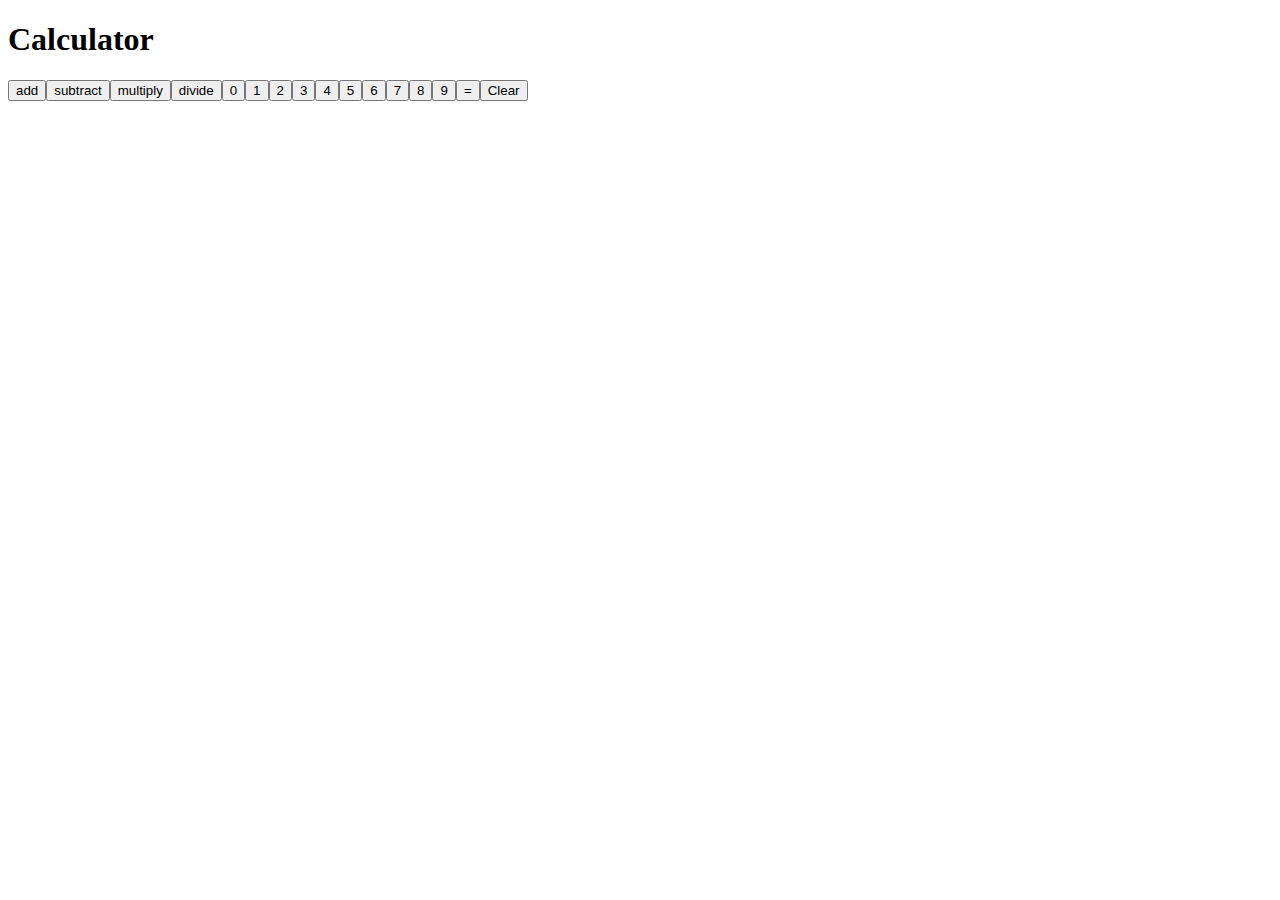
==== calculator/index.html @ f7c5e4ab "Begin calculator project" ====
<!doctype html>
<html lang="en">
	<head>
		<!-- Bootstrap -->
		<meta charset="utf-8">
		<meta name="viewport" content="width=device-width, initial-scale=1, shrink-to-fit=no">
		<link rel="stylesheet" href="https://stackpath.bootstrapcdn.com/bootstrap/4.1.1/css/bootstrap.min.css" integrity="sha384-WskhaSGFgHYWDcbwN70/dfYBj47jz9qbsMId/iRN3ewGhXQFZCSftd1LZCfmhktB" crossorigin="anonymous">

		<link rel="stylesheet" href="style.css">
		<title>Calculator</title>
	</head>
	<body>
		<div class="container">
			<div class="jumbotron pt-4">
				<h1 class="display-4">Calculator</h1>

				<div class="row">
					<div class="col">

						<div id="calculator">
							<div id="display" class="lead"></div>
							<button type="button" class="btn btn-primary">add</button>
							<button type="button" class="btn btn-primary">subtract</button>
							<button type="button" class="btn btn-primary">multiply</button>
							<button type="button" class="btn btn-primary">divide</button>
							<button type="button" class="btn btn-primary">0</button>
							<button type="button" class="btn btn-primary">1</button>
							<button type="button" class="btn btn-primary">2</button>
							<button type="button" class="btn btn-primary">3</button>
							<button type="button" class="btn btn-primary">4</button>
							<button type="button" class="btn btn-primary">5</button>
							<button type="button" class="btn btn-primary">6</button>
							<button type="button" class="btn btn-primary">7</button>
							<button type="button" class="btn btn-primary">8</button>
							<button type="button" class="btn btn-primary">9</button>
							<button type="button" class="btn btn-primary">=</button>
							<button type="button" class="btn btn-primary">Clear</button>
						</div>

					</div>
				</div>

			</div>
		</div>

		<script type="text/javascript" src="script.js"></script>
		<!-- jQuery first, then Popper.js, then Bootstrap JS -->
		<script src="https://code.jquery.com/jquery-3.3.1.slim.min.js" integrity="sha384-q8i/X+965DzO0rT7abK41JStQIAqVgRVzpbzo5smXKp4YfRvH+8abtTE1Pi6jizo" crossorigin="anonymous"></script>
		<script src="https://cdnjs.cloudflare.com/ajax/libs/popper.js/1.14.3/umd/popper.min.js" integrity="sha384-ZMP7rVo3mIykV+2+9J3UJ46jBk0WLaUAdn689aCwoqbBJiSnjAK/l8WvCWPIPm49" crossorigin="anonymous"></script>
		<script src="https://stackpath.bootstrapcdn.com/bootstrap/4.1.1/js/bootstrap.min.js" integrity="sha384-smHYKdLADwkXOn1EmN1qk/HfnUcbVRZyYmZ4qpPea6sjB/pTJ0euyQp0Mk8ck+5T" crossorigin="anonymous"></script>
	</body>
</html>
---- calculator/style.css ----
#calculator {
	display: flex;
}

.calc-button {
}
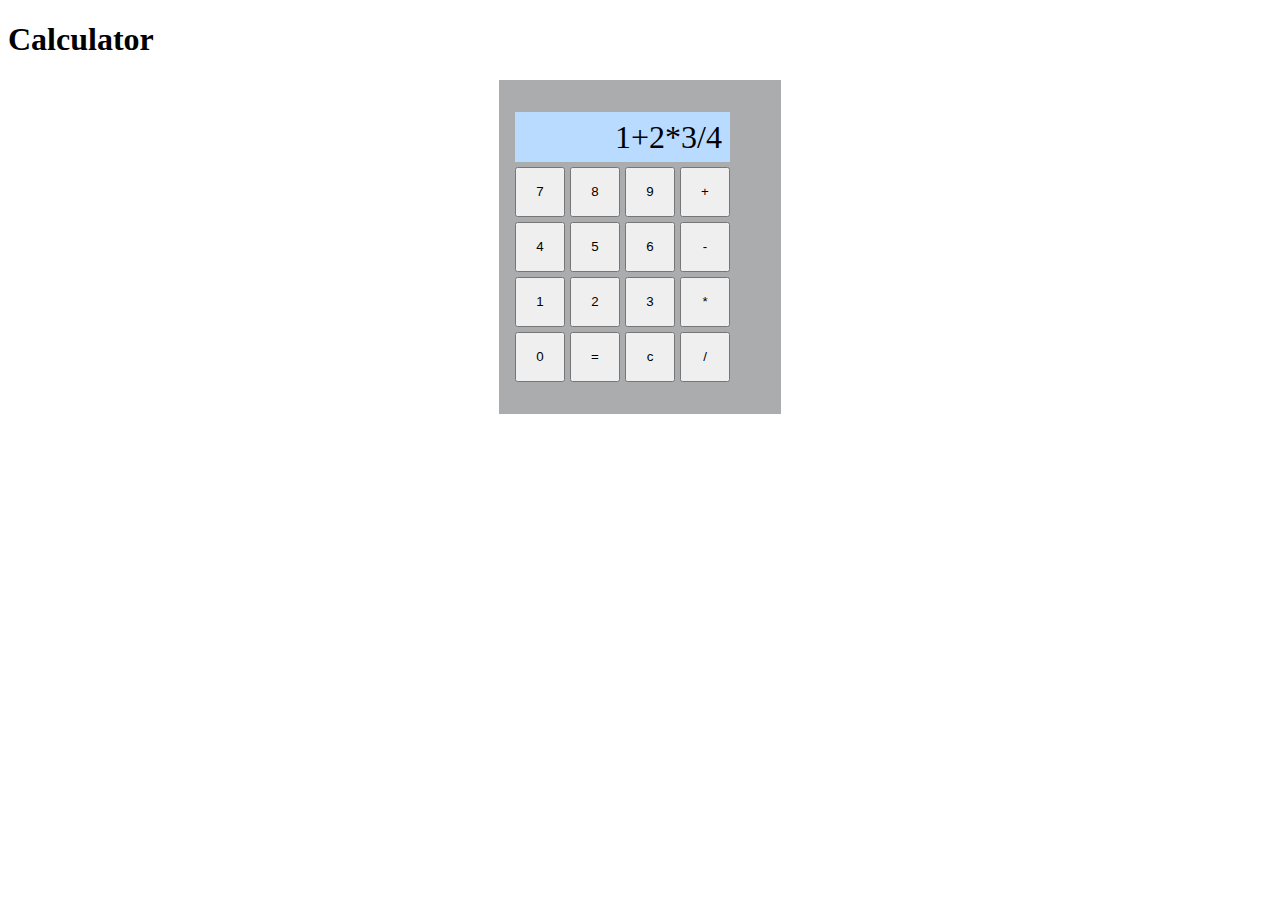
==== commit 39f3e406: "Style and layout components with CSS grid" ====
--- a/calculator/index.html
+++ b/calculator/index.html
@@ -18,23 +18,23 @@
 					<div class="col">
 
 						<div id="calculator">
-							<div id="display" class="lead"></div>
-							<button type="button" class="btn btn-primary">add</button>
-							<button type="button" class="btn btn-primary">subtract</button>
-							<button type="button" class="btn btn-primary">multiply</button>
-							<button type="button" class="btn btn-primary">divide</button>
-							<button type="button" class="btn btn-primary">0</button>
-							<button type="button" class="btn btn-primary">1</button>
-							<button type="button" class="btn btn-primary">2</button>
-							<button type="button" class="btn btn-primary">3</button>
-							<button type="button" class="btn btn-primary">4</button>
-							<button type="button" class="btn btn-primary">5</button>
-							<button type="button" class="btn btn-primary">6</button>
-							<button type="button" class="btn btn-primary">7</button>
-							<button type="button" class="btn btn-primary">8</button>
-							<button type="button" class="btn btn-primary">9</button>
-							<button type="button" class="btn btn-primary">=</button>
-							<button type="button" class="btn btn-primary">Clear</button>
+							<div id="display" class="lead">1+2*3/4</div>
+							<button type="button" class="btn btn-primary 7">7</button>
+							<button type="button" class="btn btn-primary 8">8</button>
+							<button type="button" class="btn btn-primary 9">9</button>
+							<button type="button" class="btn btn-primary add">+</button>
+							<button type="button" class="btn btn-primary 4">4</button>
+							<button type="button" class="btn btn-primary 5">5</button>
+							<button type="button" class="btn btn-primary 6">6</button>
+							<button type="button" class="btn btn-primary sub">-</button>
+							<button type="button" class="btn btn-primary 1">1</button>
+							<button type="button" class="btn btn-primary 2">2</button>
+							<button type="button" class="btn btn-primary 3">3</button>
+							<button type="button" class="btn btn-primary mult">*</button>
+							<button type="button" class="btn btn-primary 0">0</button>
+							<button type="button" class="btn btn-primary eq">=</button>
+							<button type="button" class="btn btn-primary clear">c</button>
+							<button type="button" class="btn btn-primary div">/</button>
 						</div>
 
 					</div>
--- a/calculator/style.css
+++ b/calculator/style.css
@@ -1,7 +1,22 @@
 #calculator {
-	display: flex;
+	width: 250px;
+	margin: 0 auto;
+	display: grid;
+	grid-template-columns: 50px 50px 50px 50px;
+	grid-auto-rows: 50px;
+	grid-gap: 5px;
+	background-color: #aaacae;
+	padding: 2em 1em;
 }
 
-.calc-button {
-}
-
+#display {
+	grid-row-start: 1;
+	grid-row-end: 2;
+	grid-column-start: 1;
+	grid-column-end: 5;
+	text-align: right;
+	line-height: 50px;
+	font-size: 2em;
+	background-color: #b9dbff;
+	padding-right: 0.25em;
+}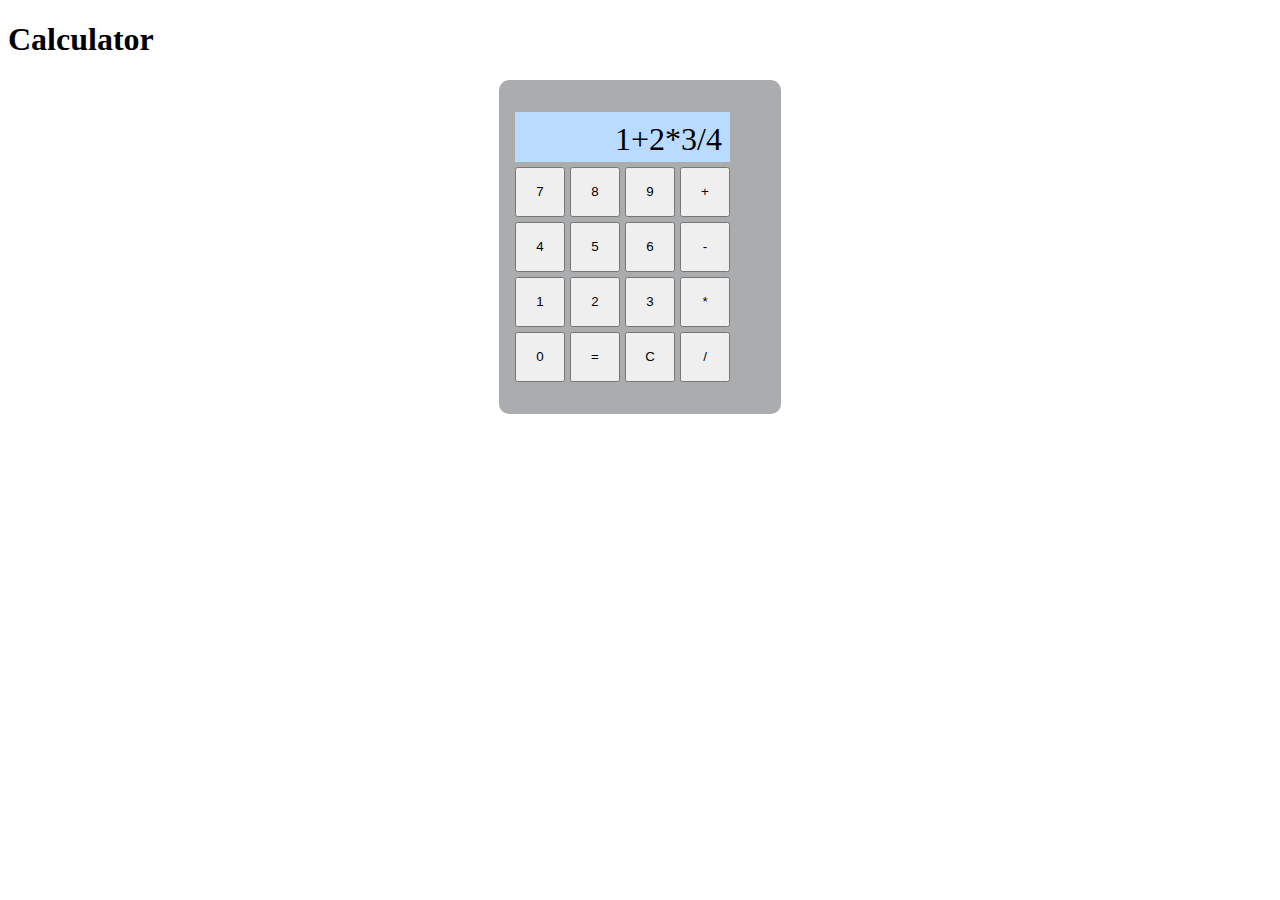
==== commit 5307a93e: "Round corners of calculator" ====
--- a/calculator/index.html
+++ b/calculator/index.html
@@ -19,22 +19,22 @@
 
 						<div id="calculator">
 							<div id="display" class="lead">1+2*3/4</div>
-							<button type="button" class="btn btn-primary 7">7</button>
-							<button type="button" class="btn btn-primary 8">8</button>
-							<button type="button" class="btn btn-primary 9">9</button>
-							<button type="button" class="btn btn-primary add">+</button>
-							<button type="button" class="btn btn-primary 4">4</button>
-							<button type="button" class="btn btn-primary 5">5</button>
-							<button type="button" class="btn btn-primary 6">6</button>
-							<button type="button" class="btn btn-primary sub">-</button>
-							<button type="button" class="btn btn-primary 1">1</button>
-							<button type="button" class="btn btn-primary 2">2</button>
-							<button type="button" class="btn btn-primary 3">3</button>
-							<button type="button" class="btn btn-primary mult">*</button>
-							<button type="button" class="btn btn-primary 0">0</button>
-							<button type="button" class="btn btn-primary eq">=</button>
-							<button type="button" class="btn btn-primary clear">c</button>
-							<button type="button" class="btn btn-primary div">/</button>
+							<button type="button" class="btn btn-primary" id="7">7</button>
+							<button type="button" class="btn btn-primary" id="8">8</button>
+							<button type="button" class="btn btn-primary" id="9">9</button>
+							<button type="button" class="btn btn-primary" id="add">+</button>
+							<button type="button" class="btn btn-primary" id="4">4</button>
+							<button type="button" class="btn btn-primary" id="5">5</button>
+							<button type="button" class="btn btn-primary" id="6">6</button>
+							<button type="button" class="btn btn-primary" id="sub">-</button>
+							<button type="button" class="btn btn-primary" id="1">1</button>
+							<button type="button" class="btn btn-primary" id="2">2</button>
+							<button type="button" class="btn btn-primary" id="3">3</button>
+							<button type="button" class="btn btn-primary" id="mult">*</button>
+							<button type="button" class="btn btn-primary" id="0">0</button>
+							<button type="button" class="btn btn-primary" id="eq">=</button>
+							<button type="button" class="btn btn-primary" id="clear">C</button>
+							<button type="button" class="btn btn-primary" id="div">/</button>
 						</div>
 
 					</div>
--- a/calculator/style.css
+++ b/calculator/style.css
@@ -7,6 +7,10 @@
 	grid-gap: 5px;
 	background-color: #aaacae;
 	padding: 2em 1em;
+
+	-moz-border-radius: 10px;
+	-webkit-border-radius: 10px;
+	border-radius: 10px;
 }
 
 #display {
@@ -15,8 +19,12 @@
 	grid-column-start: 1;
 	grid-column-end: 5;
 	text-align: right;
-	line-height: 50px;
+	line-height: 55px;
 	font-size: 2em;
 	background-color: #b9dbff;
 	padding-right: 0.25em;
+}
+
+.operator {
+	font-weight: bold;
 }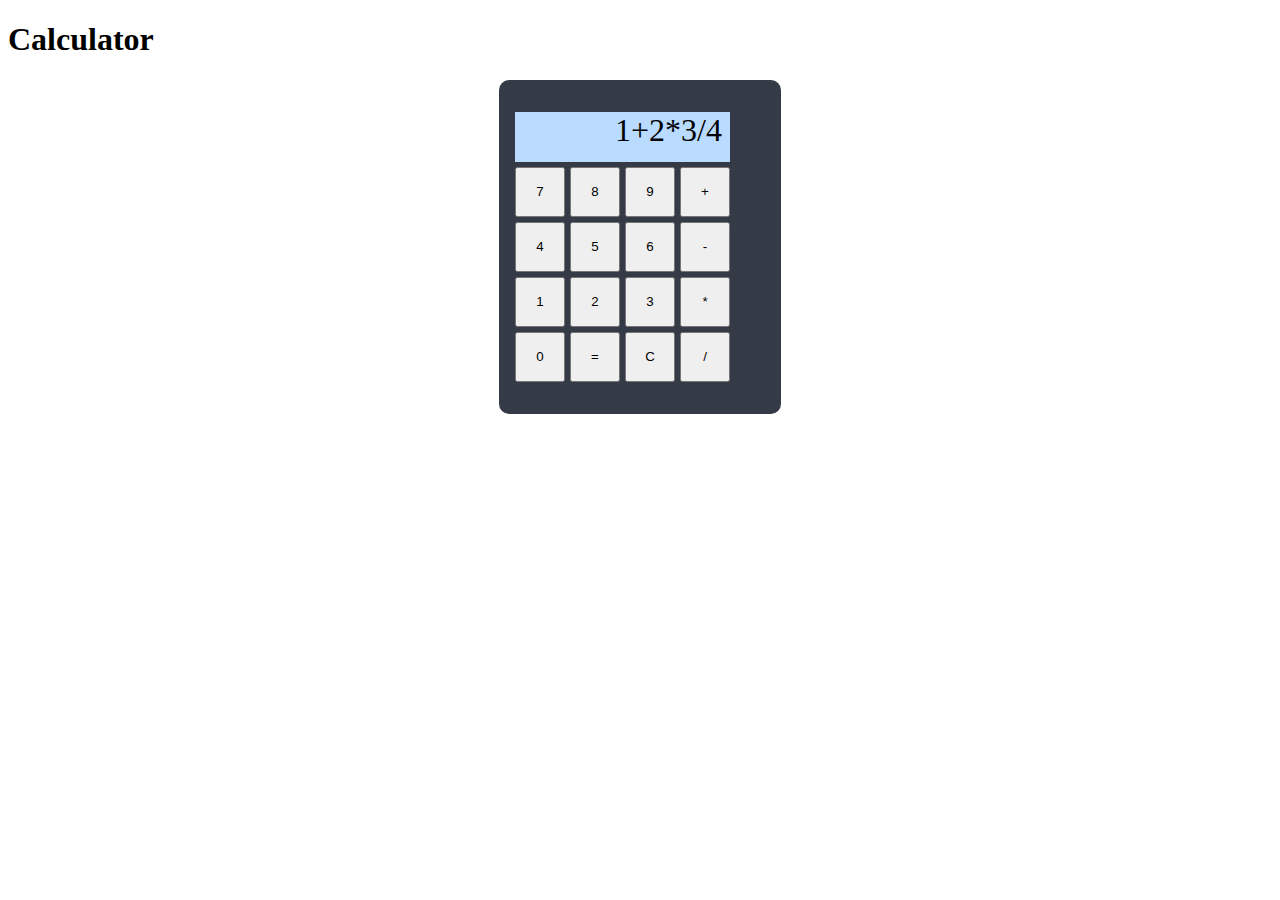
==== commit 65d696b2: "Attempt to add event listeners" ====
--- a/calculator/index.html
+++ b/calculator/index.html
@@ -19,21 +19,21 @@
 
 						<div id="calculator">
 							<div id="display" class="lead">1+2*3/4</div>
-							<button type="button" class="btn btn-primary" id="7">7</button>
-							<button type="button" class="btn btn-primary" id="8">8</button>
-							<button type="button" class="btn btn-primary" id="9">9</button>
+							<button type="button" class="btn btn-light" id="7">7</button>
+							<button type="button" class="btn btn-light" id="8">8</button>
+							<button type="button" class="btn btn-light" id="9">9</button>
 							<button type="button" class="btn btn-primary" id="add">+</button>
-							<button type="button" class="btn btn-primary" id="4">4</button>
-							<button type="button" class="btn btn-primary" id="5">5</button>
-							<button type="button" class="btn btn-primary" id="6">6</button>
+							<button type="button" class="btn btn-light" id="4">4</button>
+							<button type="button" class="btn btn-light" id="5">5</button>
+							<button type="button" class="btn btn-light" id="6">6</button>
 							<button type="button" class="btn btn-primary" id="sub">-</button>
-							<button type="button" class="btn btn-primary" id="1">1</button>
-							<button type="button" class="btn btn-primary" id="2">2</button>
-							<button type="button" class="btn btn-primary" id="3">3</button>
+							<button type="button" class="btn btn-light" id="1">1</button>
+							<button type="button" class="btn btn-light" id="2">2</button>
+							<button type="button" class="btn btn-light" id="3">3</button>
 							<button type="button" class="btn btn-primary" id="mult">*</button>
-							<button type="button" class="btn btn-primary" id="0">0</button>
-							<button type="button" class="btn btn-primary" id="eq">=</button>
-							<button type="button" class="btn btn-primary" id="clear">C</button>
+							<button type="button" class="btn btn-light" id="0">0</button>
+							<button type="button" class="btn btn-light" id="eq">=</button>
+							<button type="button" class="btn btn-light" id="clear">C</button>
 							<button type="button" class="btn btn-primary" id="div">/</button>
 						</div>
 
--- a/calculator/style.css
+++ b/calculator/style.css
@@ -5,7 +5,7 @@
 	grid-template-columns: 50px 50px 50px 50px;
 	grid-auto-rows: 50px;
 	grid-gap: 5px;
-	background-color: #aaacae;
+	background-color: #353a47;
 	padding: 2em 1em;
 
 	-moz-border-radius: 10px;
@@ -18,10 +18,9 @@
 	grid-row-end: 2;
 	grid-column-start: 1;
 	grid-column-end: 5;
+	background-color: #b9dbff;
 	text-align: right;
-	line-height: 55px;
 	font-size: 2em;
-	background-color: #b9dbff;
 	padding-right: 0.25em;
 }
 
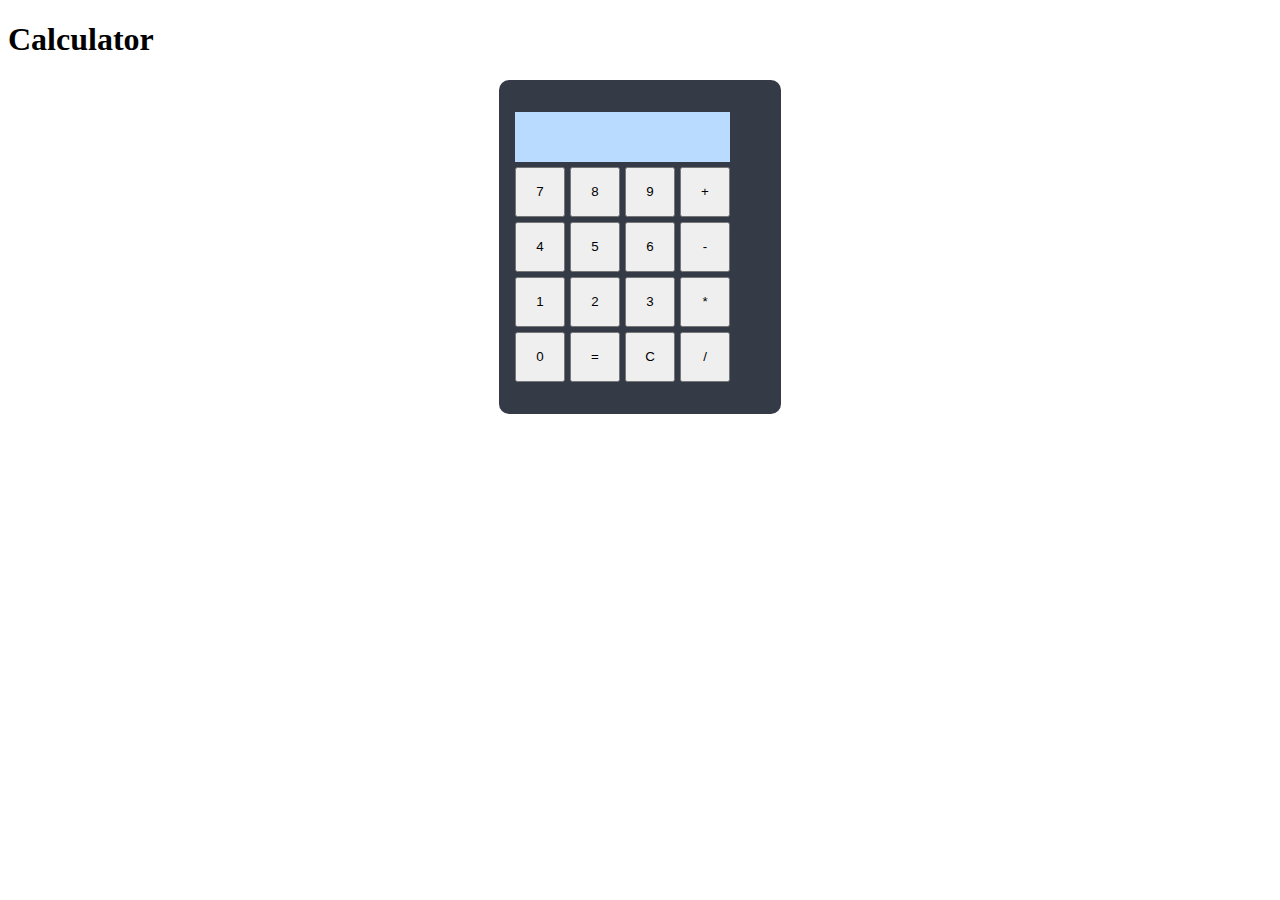
==== commit 1330b970: "Working calculator for single operations" ====
--- a/calculator/index.html
+++ b/calculator/index.html
@@ -18,7 +18,7 @@
 					<div class="col">
 
 						<div id="calculator">
-							<div id="display" class="lead">1+2*3/4</div>
+							<div id="display" class="lead"></div>
 							<button type="button" class="btn btn-light" id="7">7</button>
 							<button type="button" class="btn btn-light" id="8">8</button>
 							<button type="button" class="btn btn-light" id="9">9</button>
@@ -26,15 +26,15 @@
 							<button type="button" class="btn btn-light" id="4">4</button>
 							<button type="button" class="btn btn-light" id="5">5</button>
 							<button type="button" class="btn btn-light" id="6">6</button>
-							<button type="button" class="btn btn-primary" id="sub">-</button>
+							<button type="button" class="btn btn-primary" id="subtract">-</button>
 							<button type="button" class="btn btn-light" id="1">1</button>
 							<button type="button" class="btn btn-light" id="2">2</button>
 							<button type="button" class="btn btn-light" id="3">3</button>
-							<button type="button" class="btn btn-primary" id="mult">*</button>
+							<button type="button" class="btn btn-primary" id="multiply">*</button>
 							<button type="button" class="btn btn-light" id="0">0</button>
 							<button type="button" class="btn btn-light" id="eq">=</button>
 							<button type="button" class="btn btn-light" id="clear">C</button>
-							<button type="button" class="btn btn-primary" id="div">/</button>
+							<button type="button" class="btn btn-primary" id="divide">/</button>
 						</div>
 
 					</div>
